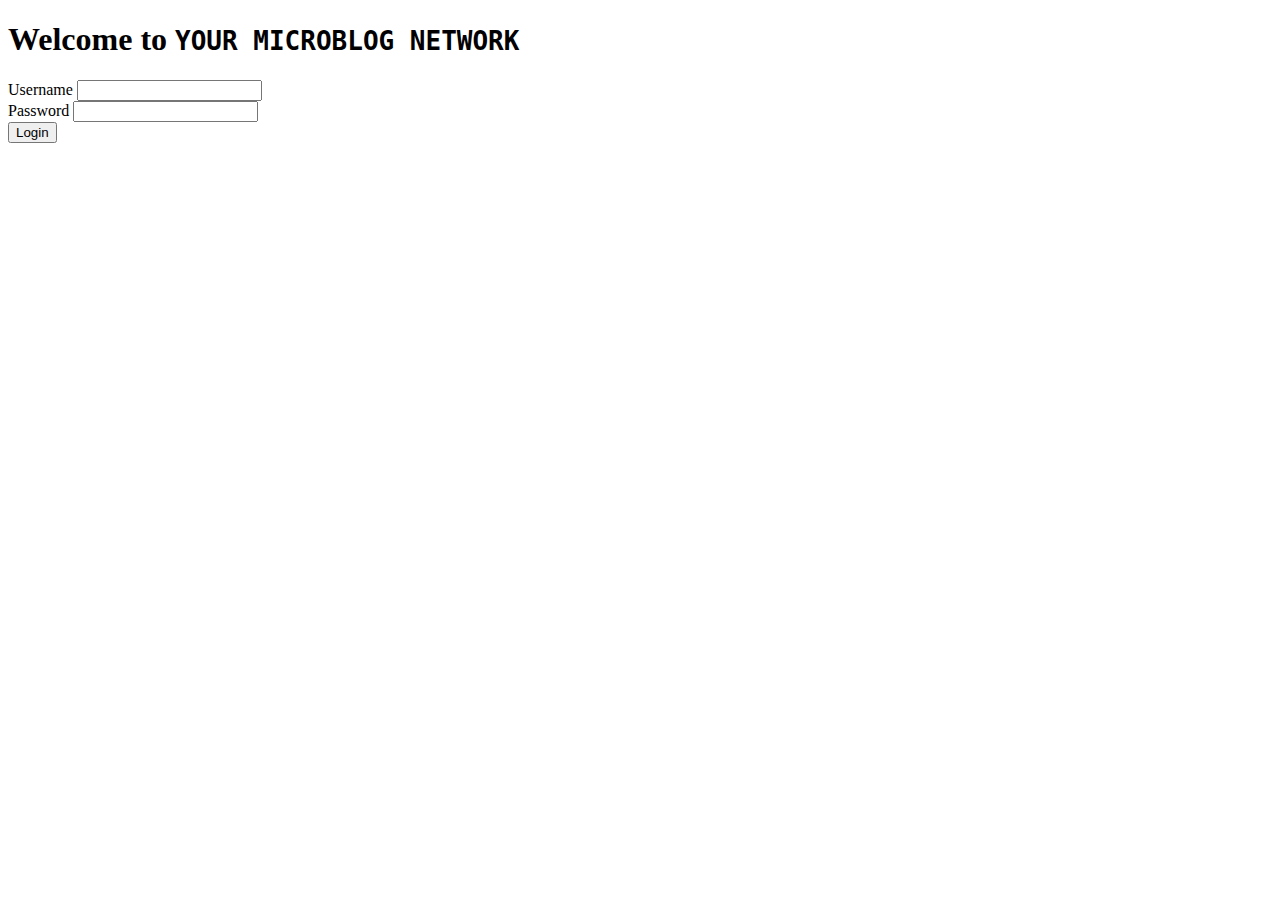
==== index.html @ 16a88c7b "got some starters to work" ====
<!DOCTYPE html>
<html lang="en">
<head>
    <meta charset="UTF-8">
    <meta http-equiv="X-UA-Compatible" content="IE=edge">
    <meta name="viewport" content="width=device-width, initial-scale=1.0">

    <!-- Bootstrap -->
    <link href="https://cdn.jsdelivr.net/npm/bootstrap@5.3.0/dist/css/bootstrap.min.css" rel="stylesheet"
        integrity="sha384-9ndCyUaIbzAi2FUVXJi0CjmCapSmO7SnpJef0486qhLnuZ2cdeRhO02iuK6FUUVM" crossorigin="anonymous">
    <script src="https://cdn.jsdelivr.net/npm/bootstrap@5.3.0/dist/js/bootstrap.bundle.min.js"
        integrity="sha384-geWF76RCwLtnZ8qwWowPQNguL3RmwHVBC9FhGdlKrxdiJJigb/j/68SIy3Te4Bkz"
        crossorigin="anonymous"></script>

    <!-- Global CSS (CSS rules you want applied to all pages) -->
    <link rel="stylesheet" href="./global.css">

    <!-- Page-specific CSS -->
    <link rel="stylesheet" href="./landing.css">

    <title>Login to the Microblog Network!</title>

    <!-- Run BEFORE page is finished loading (before window.onload - don't add the `defer` attribute): -->
    <script src="./auth.js"></script>
    <!-- <script>
        if (isLoggedIn() === true) window.location.replace("http://microbloglite.us-east-2.elasticbeanstalk.com/api/posts");
    </script> -->
</head>
<body>

    <header>
        <h1>Welcome to <code>YOUR MICROBLOG NETWORK</code></h1>
    </header>

    <main>

        <form id="login">
            <div>
                <label for="username">Username</label>
                <input type="text" id="username" minlength="3">
            </div>

            <div>
                <label for="password">Password</label>
                <input type="password" id="password" minlength="6">
            </div>

            <button id="loginButton" type="submit">Login</button>
        </form>

    </main>

    <footer></footer>

    <!-- Page-specific code -->
    <script src="./landing.js"></script>
</body>
</html>
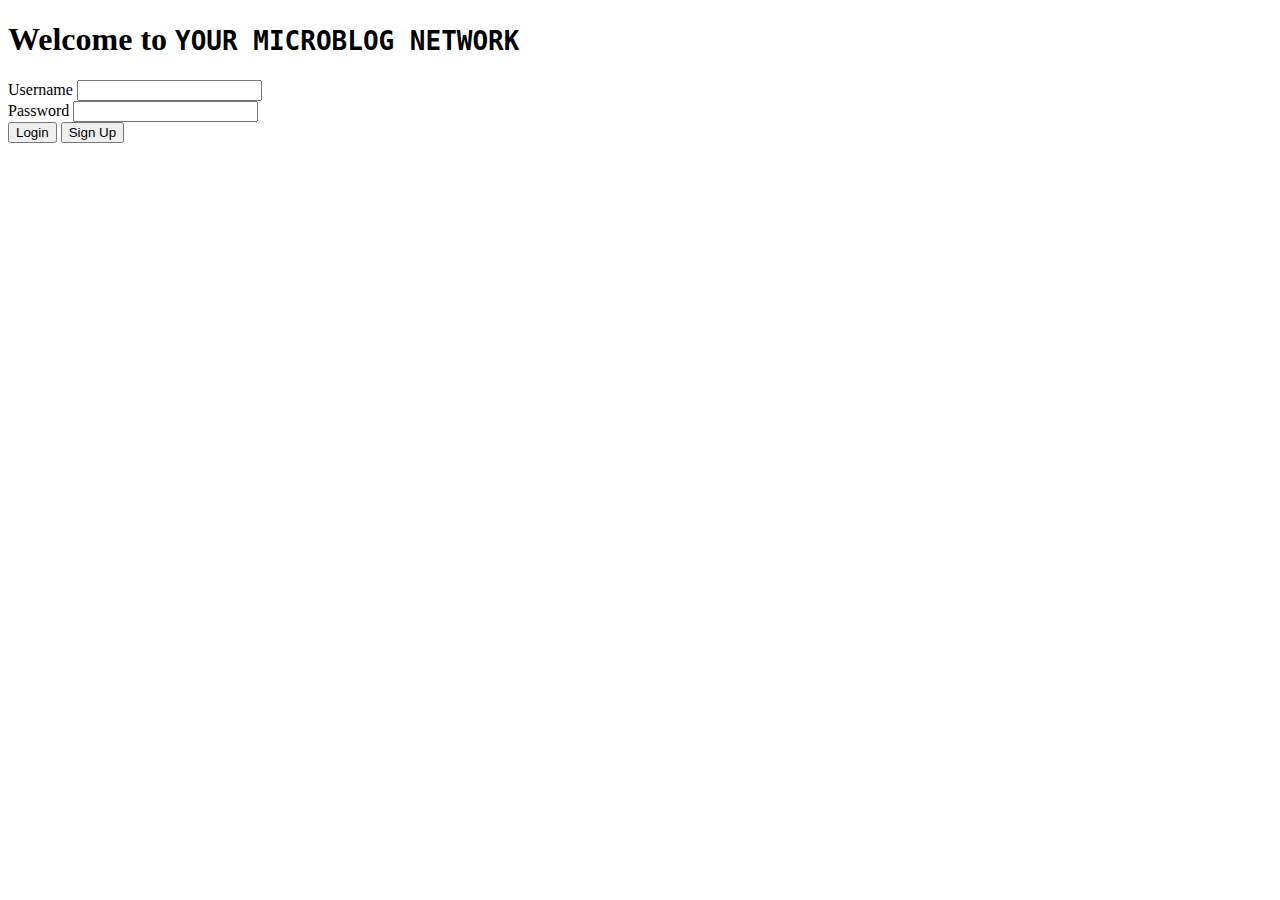
==== commit 61edde81: "got registration to work" ====
--- a/index.html
+++ b/index.html
@@ -46,6 +46,7 @@
             </div>
 
             <button id="loginButton" type="submit">Login</button>
+            <button  onclick="goToSignup()"> Sign Up</button>
         </form>
 
     </main>
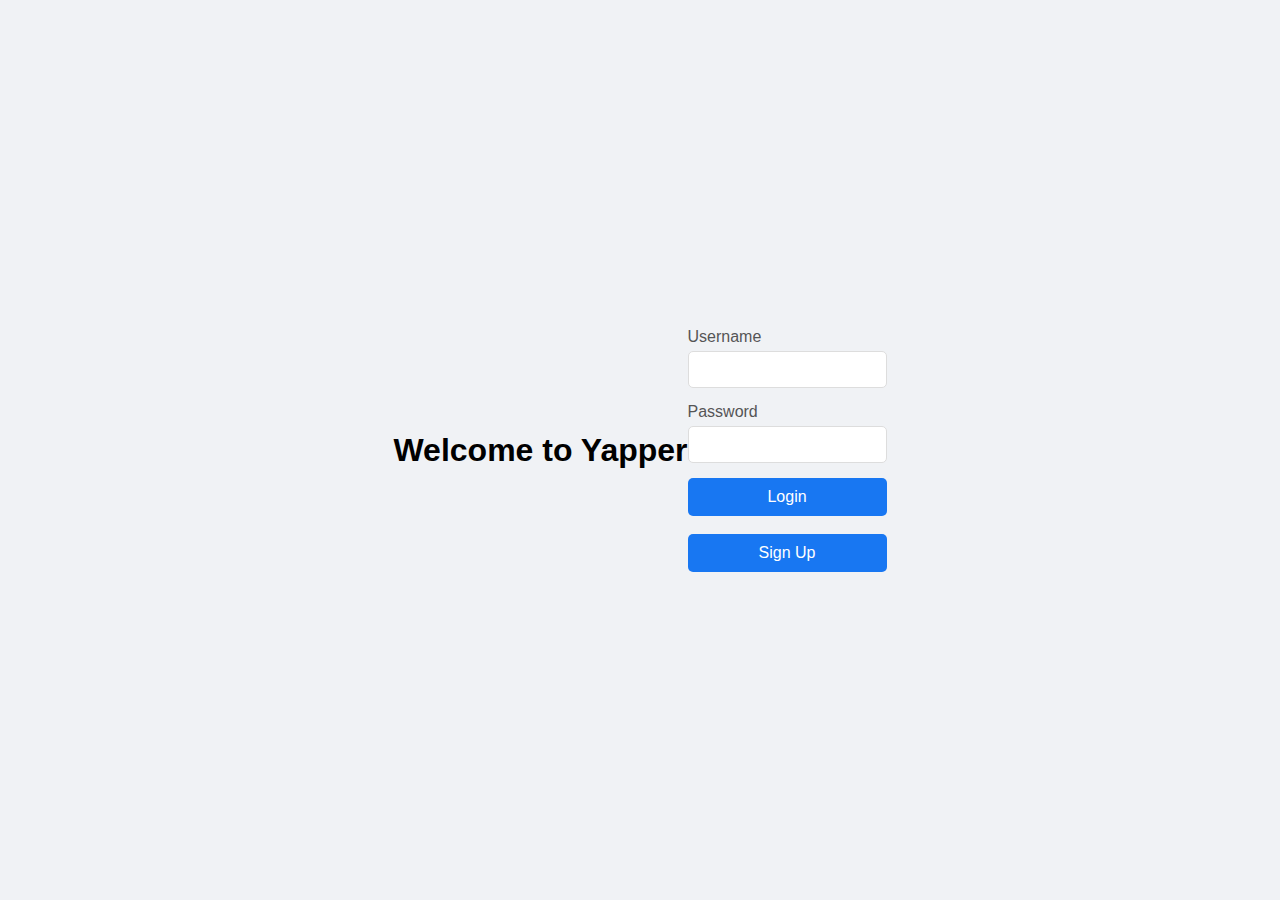
==== commit 1f9b0a10: "place holder css" ====
--- a/index.html
+++ b/index.html
@@ -1,5 +1,6 @@
 <!DOCTYPE html>
 <html lang="en">
+
 <head>
     <meta charset="UTF-8">
     <meta http-equiv="X-UA-Compatible" content="IE=edge">
@@ -22,31 +23,34 @@
 
     <!-- Run BEFORE page is finished loading (before window.onload - don't add the `defer` attribute): -->
     <script src="./auth.js"></script>
-    <!-- <script>
+    <script>
         if (isLoggedIn() === true) window.location.replace("http://microbloglite.us-east-2.elasticbeanstalk.com/api/posts");
-    </script> -->
+    </script>
 </head>
+
 <body>
 
     <header>
-        <h1>Welcome to <code>YOUR MICROBLOG NETWORK</code></h1>
+        <h1>Welcome to <code>Yapper</code></h1>
     </header>
 
     <main>
 
         <form id="login">
-            <div>
+            <div class="input-group">
                 <label for="username">Username</label>
                 <input type="text" id="username" minlength="3">
             </div>
 
-            <div>
+            <div class="input-group">
                 <label for="password">Password</label>
                 <input type="password" id="password" minlength="6">
             </div>
 
-            <button id="loginButton" type="submit">Login</button>
-            <button  onclick="goToSignup()"> Sign Up</button>
+            <button id="loginButton" class="login-button" type="submit">Login</button>
+            <br>
+            <br>
+            <button class="login-button" onclick="goToSignup()"> Sign Up</button>
         </form>
 
     </main>
@@ -56,4 +60,5 @@
     <!-- Page-specific code -->
     <script src="./landing.js"></script>
 </body>
+
 </html>--- a/landing.css
+++ b/landing.css
@@ -0,0 +1,102 @@
+/* Landing Page CSS */
+* {
+    margin: 0;
+    padding: 0;
+    box-sizing: border-box;
+    font-family: 'Arial', sans-serif;
+  }
+  
+  body {
+    background: #f0f2f5;
+    display: flex;
+    justify-content: center;
+    align-items: center;
+    height: 100vh;
+  }
+  
+  .login-container {
+    background: #fff;
+    padding: 20px;
+    border-radius: 8px;
+    box-shadow: 0 4px 8px rgba(0, 0, 0, 0.1);
+    max-width: 400px;
+    width: 100%;
+    text-align: center;
+  }
+  
+  .login-box h2 {
+    margin-bottom: 20px;
+    color: #333;
+  }
+  
+  .input-group {
+    margin-bottom: 15px;
+    text-align: left;
+  }
+  
+  .input-group label {
+    display: block;
+    margin-bottom: 5px;
+    color: #555;
+  }
+  
+  .input-group input {
+    width: 100%;
+    padding: 10px;
+    border: 1px solid #ddd;
+    border-radius: 5px;
+    outline: none;
+  }
+  
+  .login-button {
+    width: 100%;
+    padding: 10px;
+    border: none;
+    border-radius: 5px;
+    background: #1877f2;
+    color: #fff;
+    font-size: 16px;
+    cursor: pointer;
+    transition: background 0.3s ease;
+  }
+  
+  .login-button:hover {
+    background: #155bb5;
+  }
+  
+  .social-login {
+    margin-top: 20px;
+  }
+  
+  .social-login p {
+    color: #555;
+    margin-bottom: 10px;
+  }
+  
+  .social-button {
+    width: 100%;
+    padding: 10px;
+    border: none;
+    border-radius: 5px;
+    margin-bottom: 10px;
+    cursor: pointer;
+    transition: background 0.3s ease;
+    color: #fff;
+    font-size: 16px;
+  }
+  
+  .social-button.facebook {
+    background: #3b5998;
+  }
+  
+  .social-button.google {
+    background: #db4437;
+  }
+  
+  .social-button.twitter {
+    background: #1da1f2;
+  }
+  
+  .social-button:hover {
+    opacity: 0.9;
+  }